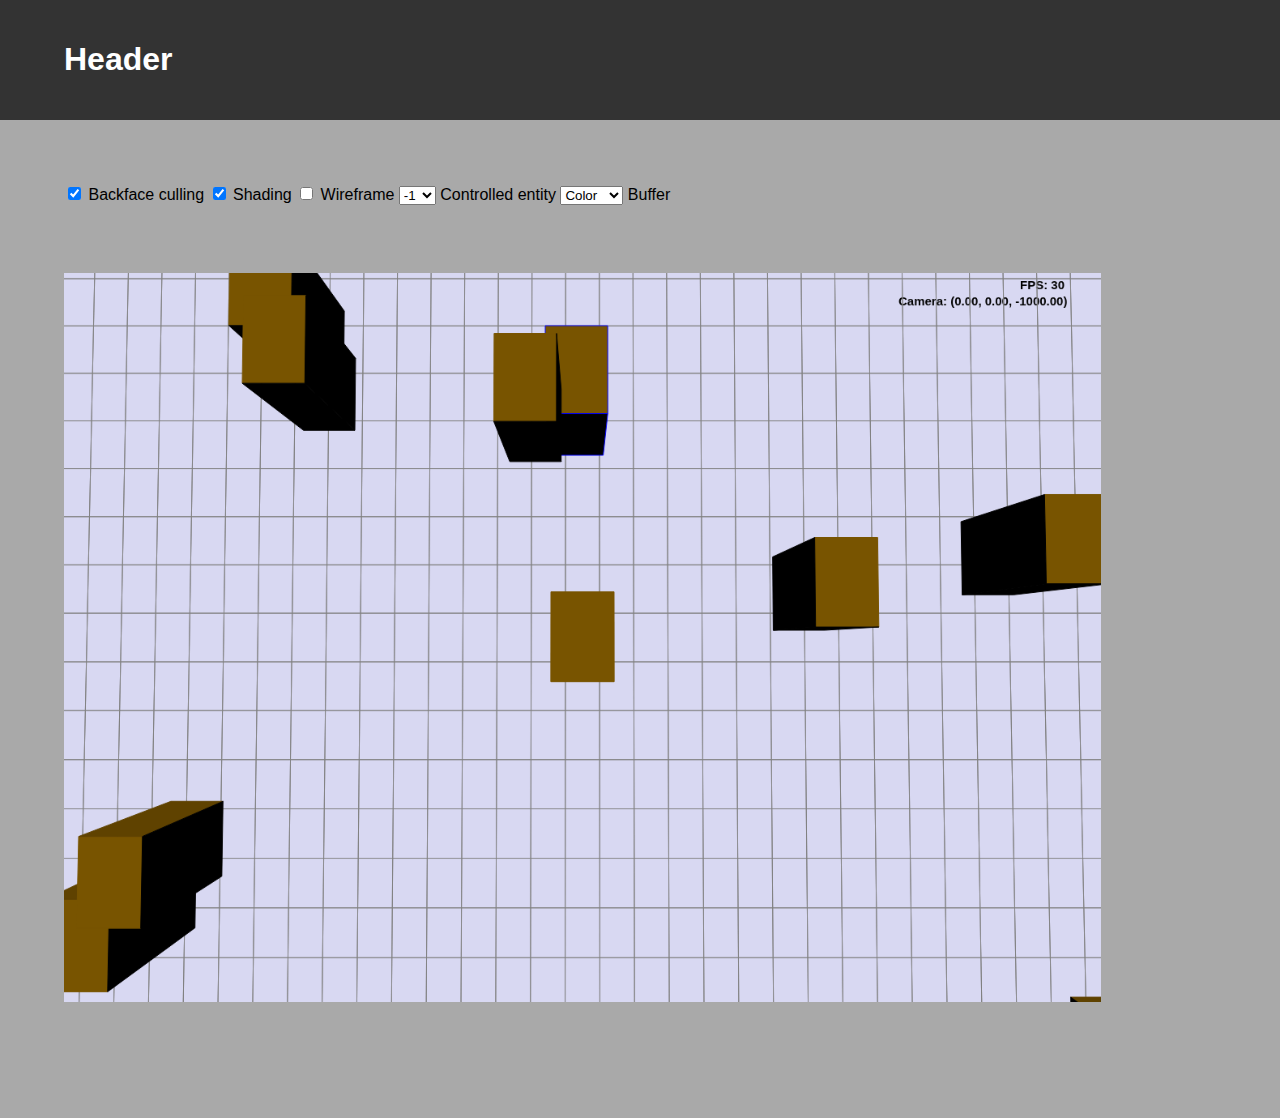
==== src/index.html @ 084eb692 "Gitignore" ====
<!DOCTYPE html>
<html lang="en">

<head>
    <meta charset="UTF-8">
    <meta name="viewport" content="width=device-width, initial-scale=1.0">
    <title>3D</title>
    <link rel="stylesheet" type="text/css" href="./style.css">
</head>

<body>
    <header>
        <h1>Header</h1>
    </header>
    <main>
        <p>
            <input type="checkbox" id="cullingControl" checked>
            <label for="cullingControl">Backface culling</label>
            <input type="checkbox" id="shadingControl" checked>
            <label for="shadingControl">Shading</label>
            <input type="checkbox" id="wireframeMode">
            <label for="wireframeMode">Wireframe</label>
            <select id="controlledEntity">
            </select>
            <label for="controlledEntity">Controlled entity</label>
            <select id="bufferSelection">
            </select>
            <label for="bufferSelection">Buffer</label>

        </p>
        <div id="canvas-container">
            <canvas id="color"></canvas>
            <canvas id="depth" hidden></canvas>
            <canvas id="stencil" hidden></canvas>
        </div>
        <script type="module" src="script.js"></script>
    </main>
</body>

</html>
---- src/style.css ----
body {
    margin: 0;
    padding: 0;
    font-family: Arial, sans-serif;
    display: flex;
    flex-direction: column;
    min-height: 100vh;
    background-color: darkgray;
}

header {
    background-color: #333;
    color: #fff;
    padding: 20px 5%;
}

main {
    flex: 1;
    padding: 5%;
    display: flex;
    flex-direction: column;
}

p {
    margin-top: 0;
}

canvas {
    flex: 1;
    width: calc(100% - 10%);
    background-color: #f0f0f0;
    margin: 5% 0;
}

#canvas-container {
    display: flex;
    justify-content: center;
    align-items: center;
    width: 90%;
    height: 90%;
}

@media screen and (max-width: 600px) {
    header {
        font-size: 18px;
    }

    main {
        font-size: 16px;
    }
}
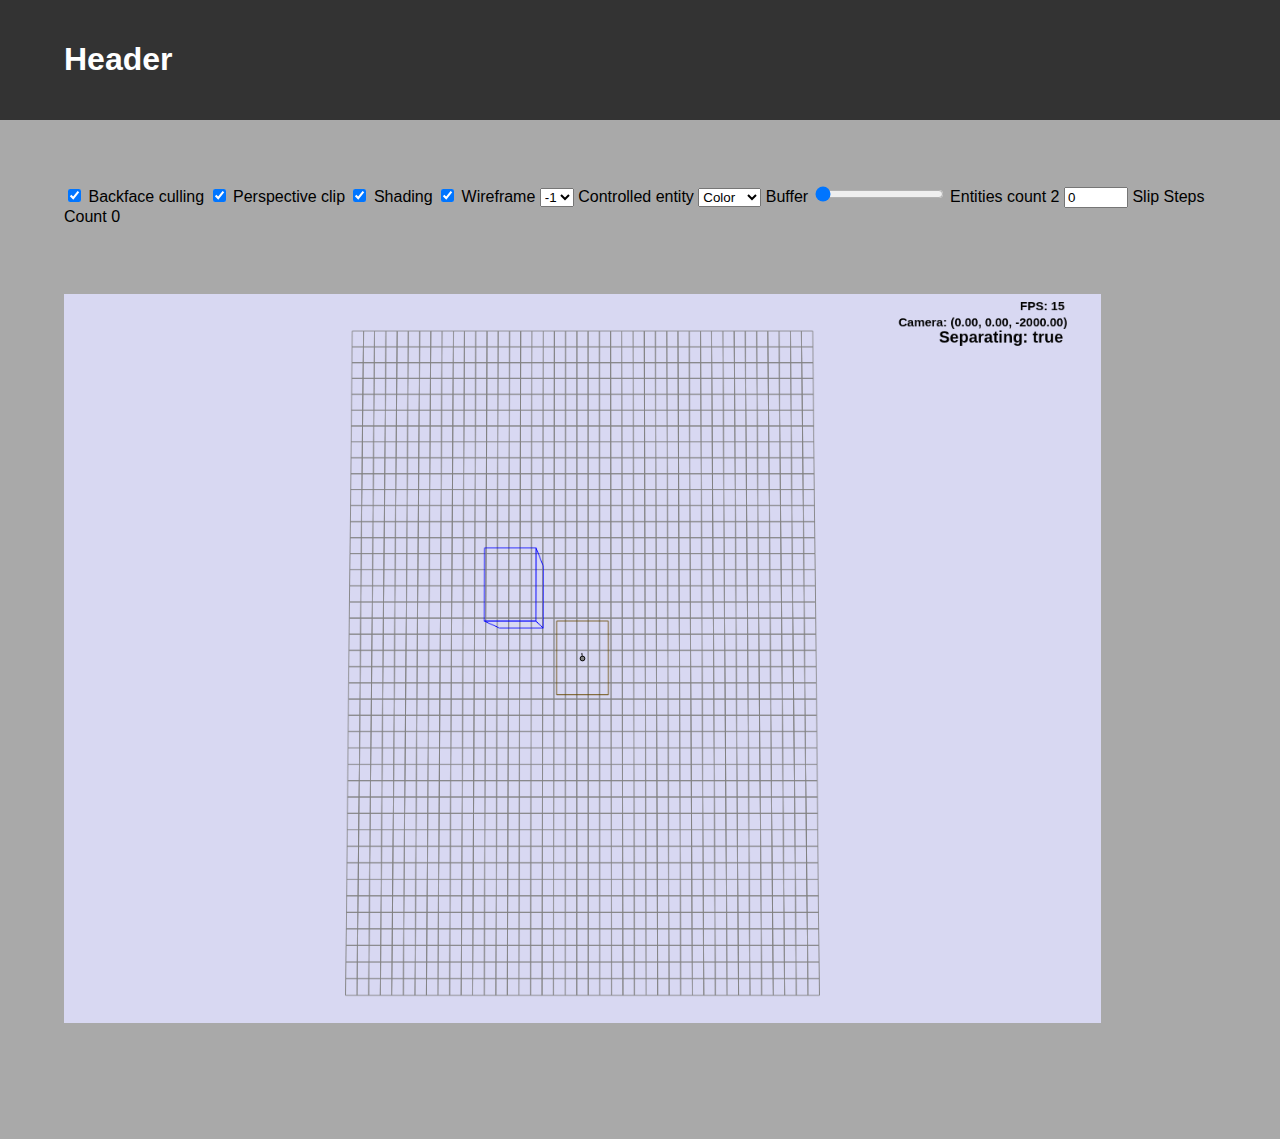
==== commit 20c7bf3f: "Fixed contact creation in face v face case maybe? face selection is accurate at least" ====
--- a/src/index.html
+++ b/src/index.html
@@ -16,9 +16,11 @@
         <p>
             <input type="checkbox" id="cullingControl" checked>
             <label for="cullingControl">Backface culling</label>
+            <input type="checkbox" id="perspectiveClipEnabled" checked>
+            <label for="perspectiveClipEnabled">Perspective clip</label>
             <input type="checkbox" id="shadingControl" checked>
             <label for="shadingControl">Shading</label>
-            <input type="checkbox" id="wireframeMode">
+            <input type="checkbox" id="wireframeMode" checked>
             <label for="wireframeMode">Wireframe</label>
             <select id="controlledEntity">
             </select>
@@ -26,7 +28,12 @@
             <select id="bufferSelection">
             </select>
             <label for="bufferSelection">Buffer</label>
-
+            <input type="range" id="entitiesCount" min="2" max="100" value="2" oninput="entitiesCountValue.value = entitiesCount.value">
+            <label for="entitiesCount">Entities count</label>
+            <output id="entitiesCountValue">2</output>
+            <input type="number" id="clipStepsCount" min="0" max="100" value="0" oninput="clipStepsCountValue.value = clipStepsCount.value">
+            <label for="clipStepsCount">Slip Steps Count</label>
+            <output id="clipStepsCountValue">0</output>
         </p>
         <div id="canvas-container">
             <canvas id="color"></canvas>
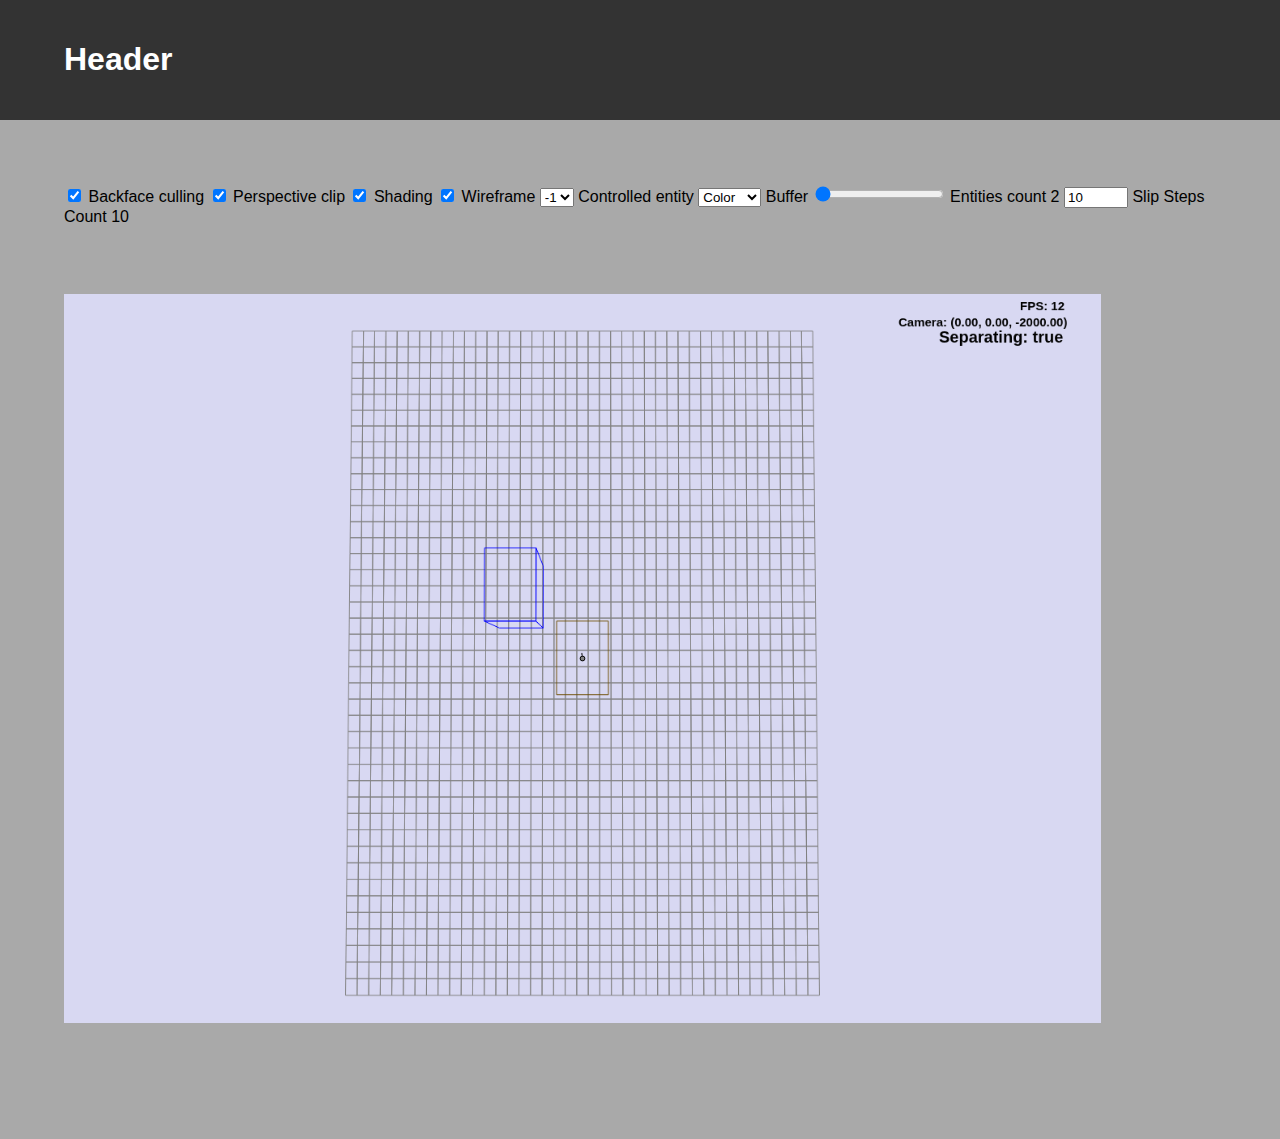
==== commit 6f7647e7: "Fixed contact creation in edge v edge" ====
--- a/src/index.html
+++ b/src/index.html
@@ -31,9 +31,9 @@
             <input type="range" id="entitiesCount" min="2" max="100" value="2" oninput="entitiesCountValue.value = entitiesCount.value">
             <label for="entitiesCount">Entities count</label>
             <output id="entitiesCountValue">2</output>
-            <input type="number" id="clipStepsCount" min="0" max="100" value="0" oninput="clipStepsCountValue.value = clipStepsCount.value">
+            <input type="number" id="clipStepsCount" min="0" max="100" value="10" oninput="clipStepsCountValue.value = clipStepsCount.value">
             <label for="clipStepsCount">Slip Steps Count</label>
-            <output id="clipStepsCountValue">0</output>
+            <output id="clipStepsCountValue">10</output>
         </p>
         <div id="canvas-container">
             <canvas id="color"></canvas>
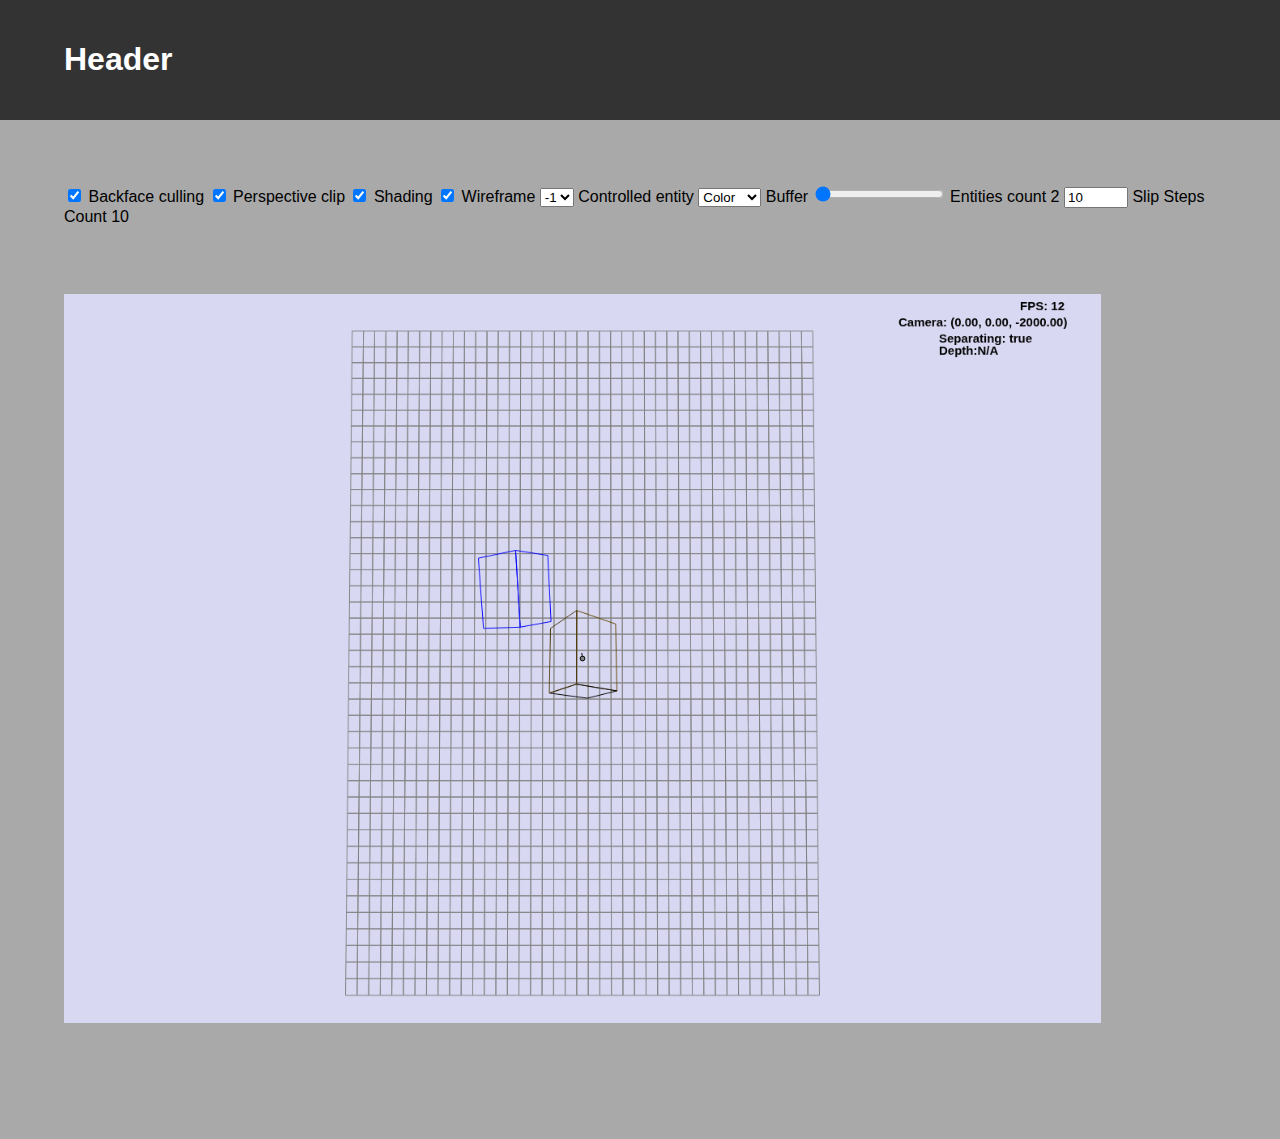
==== commit b9474b98: "Re-orthonormalization of rotation matrix + construction/deconstruction of axes from matrix" ====
--- a/src/index.html
+++ b/src/index.html
@@ -28,10 +28,12 @@
             <select id="bufferSelection">
             </select>
             <label for="bufferSelection">Buffer</label>
-            <input type="range" id="entitiesCount" min="2" max="100" value="2" oninput="entitiesCountValue.value = entitiesCount.value">
+            <input type="range" id="entitiesCount" min="2" max="100" value="2"
+                oninput="entitiesCountValue.value = entitiesCount.value">
             <label for="entitiesCount">Entities count</label>
             <output id="entitiesCountValue">2</output>
-            <input type="number" id="clipStepsCount" min="0" max="100" value="10" oninput="clipStepsCountValue.value = clipStepsCount.value">
+            <input type="number" id="clipStepsCount" min="0" max="100" value="10"
+                oninput="clipStepsCountValue.value = clipStepsCount.value">
             <label for="clipStepsCount">Slip Steps Count</label>
             <output id="clipStepsCountValue">10</output>
         </p>
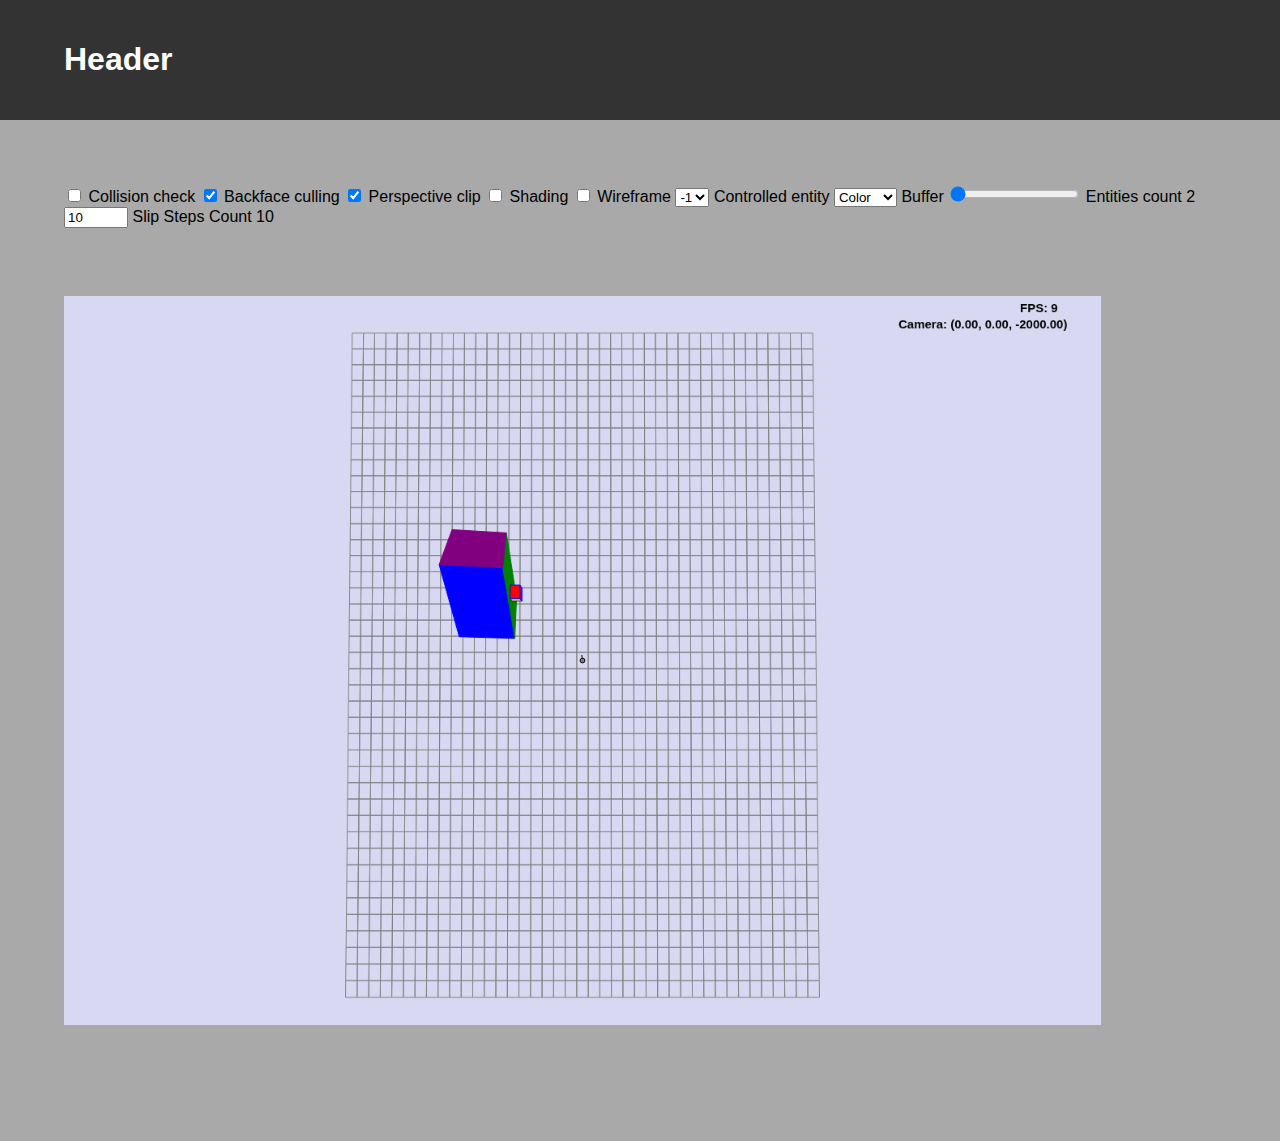
==== commit 2ab58c29: "Fix rigidbody equations of motion + point/rotation constraint works" ====
--- a/src/index.html
+++ b/src/index.html
@@ -14,13 +14,16 @@
     </header>
     <main>
         <p>
+            <input type="checkbox" id="collisionControl">
+            <label for="collisionControl">Collision check</label>
+
             <input type="checkbox" id="cullingControl" checked>
             <label for="cullingControl">Backface culling</label>
             <input type="checkbox" id="perspectiveClipEnabled" checked>
             <label for="perspectiveClipEnabled">Perspective clip</label>
-            <input type="checkbox" id="shadingControl" checked>
+            <input type="checkbox" id="shadingControl">
             <label for="shadingControl">Shading</label>
-            <input type="checkbox" id="wireframeMode" checked>
+            <input type="checkbox" id="wireframeMode">
             <label for="wireframeMode">Wireframe</label>
             <select id="controlledEntity">
             </select>
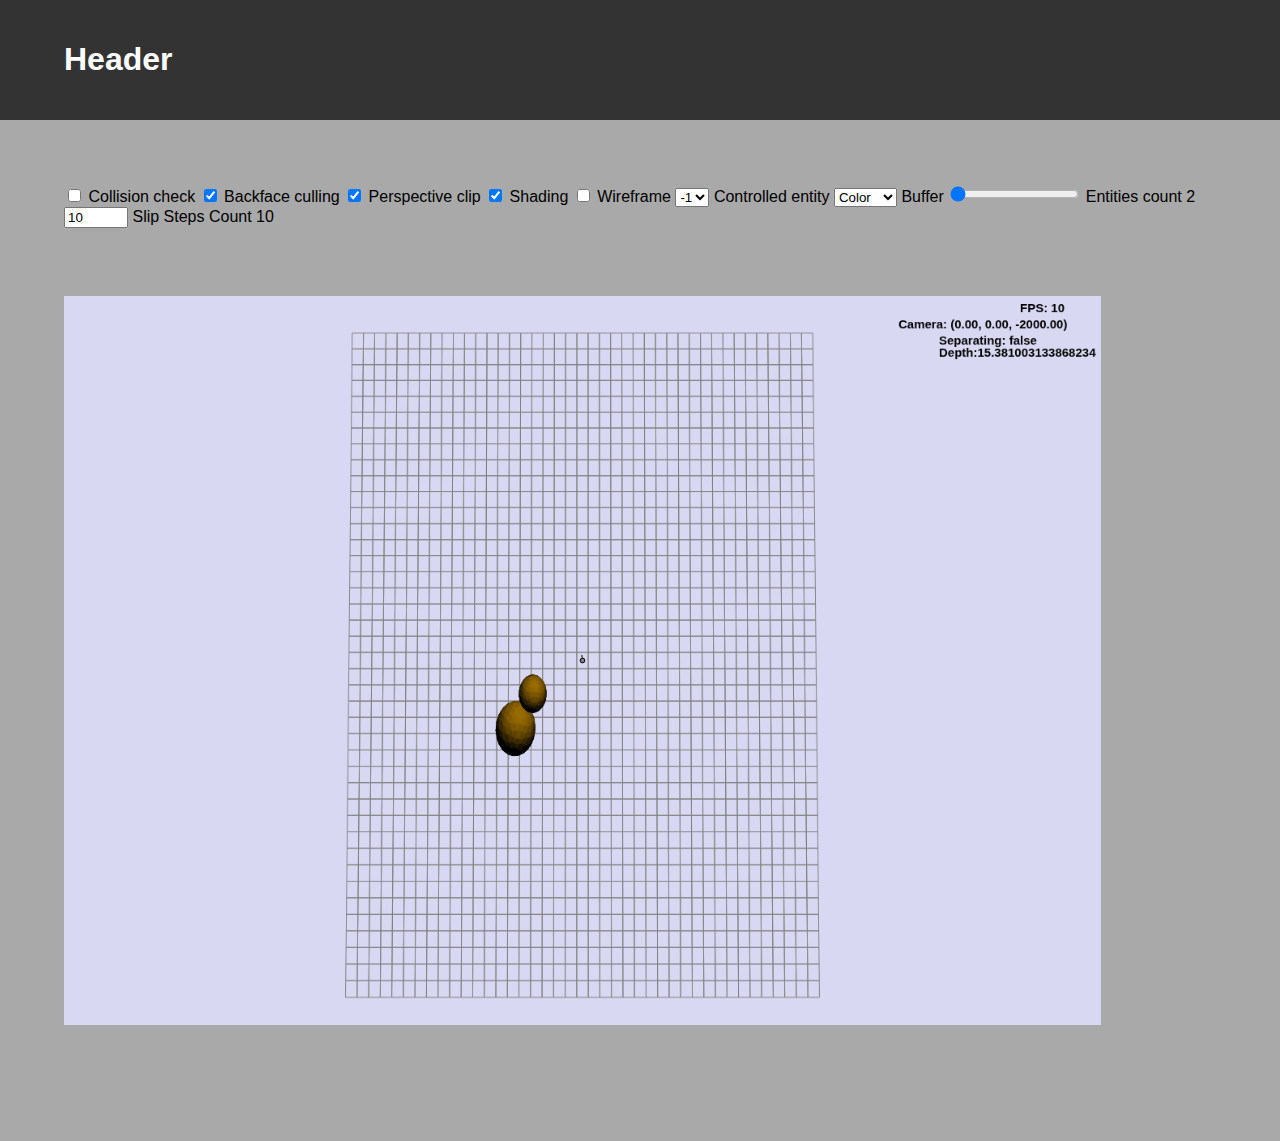
==== commit 72703d46: "Added contact constraint sourced from Allen Chou's code atm" ====
--- a/src/index.html
+++ b/src/index.html
@@ -21,7 +21,7 @@
             <label for="cullingControl">Backface culling</label>
             <input type="checkbox" id="perspectiveClipEnabled" checked>
             <label for="perspectiveClipEnabled">Perspective clip</label>
-            <input type="checkbox" id="shadingControl">
+            <input type="checkbox" id="shadingControl" checked>
             <label for="shadingControl">Shading</label>
             <input type="checkbox" id="wireframeMode">
             <label for="wireframeMode">Wireframe</label>
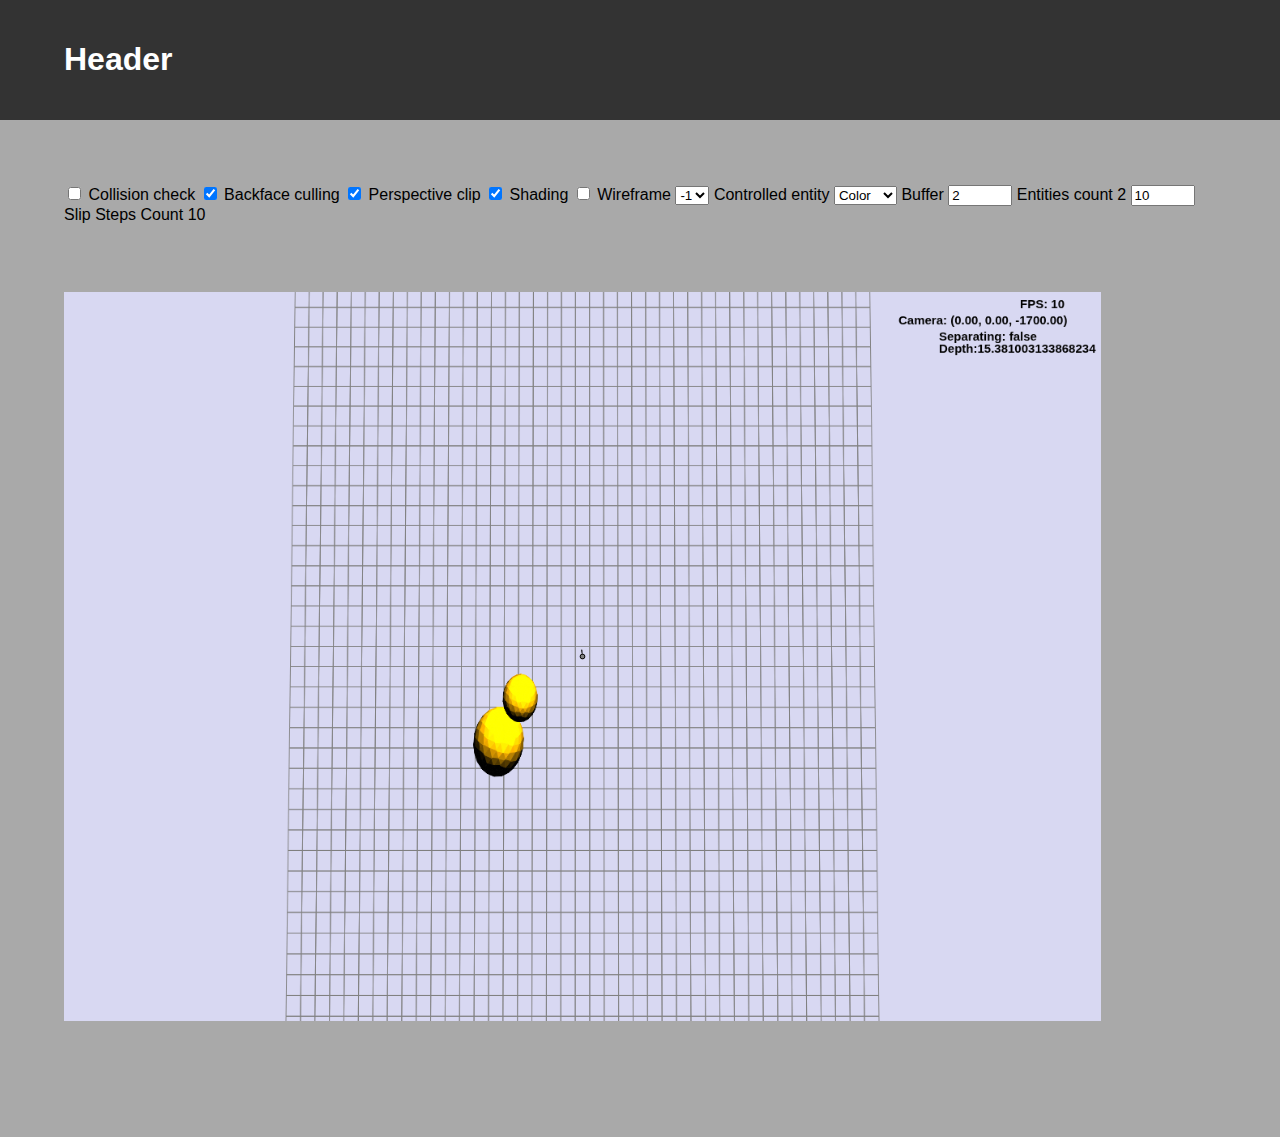
==== commit 1c0d3dff: "Some refactoring. Mostly related to Renderer" ====
--- a/src/index.html
+++ b/src/index.html
@@ -17,12 +17,12 @@
             <input type="checkbox" id="collisionControl">
             <label for="collisionControl">Collision check</label>
 
-            <input type="checkbox" id="cullingControl" checked>
-            <label for="cullingControl">Backface culling</label>
+            <input type="checkbox" id="backfaceCulling" checked>
+            <label for="backfaceCulling">Backface culling</label>
             <input type="checkbox" id="perspectiveClipEnabled" checked>
             <label for="perspectiveClipEnabled">Perspective clip</label>
-            <input type="checkbox" id="shadingControl" checked>
-            <label for="shadingControl">Shading</label>
+            <input type="checkbox" id="shadingEnabled" checked>
+            <label for="shadingEnabled">Shading</label>
             <input type="checkbox" id="wireframeMode">
             <label for="wireframeMode">Wireframe</label>
             <select id="controlledEntity">
@@ -31,7 +31,7 @@
             <select id="bufferSelection">
             </select>
             <label for="bufferSelection">Buffer</label>
-            <input type="range" id="entitiesCount" min="2" max="100" value="2"
+            <input type="number" id="entitiesCount" min="2" max="100" value="2"
                 oninput="entitiesCountValue.value = entitiesCount.value">
             <label for="entitiesCount">Entities count</label>
             <output id="entitiesCountValue">2</output>
